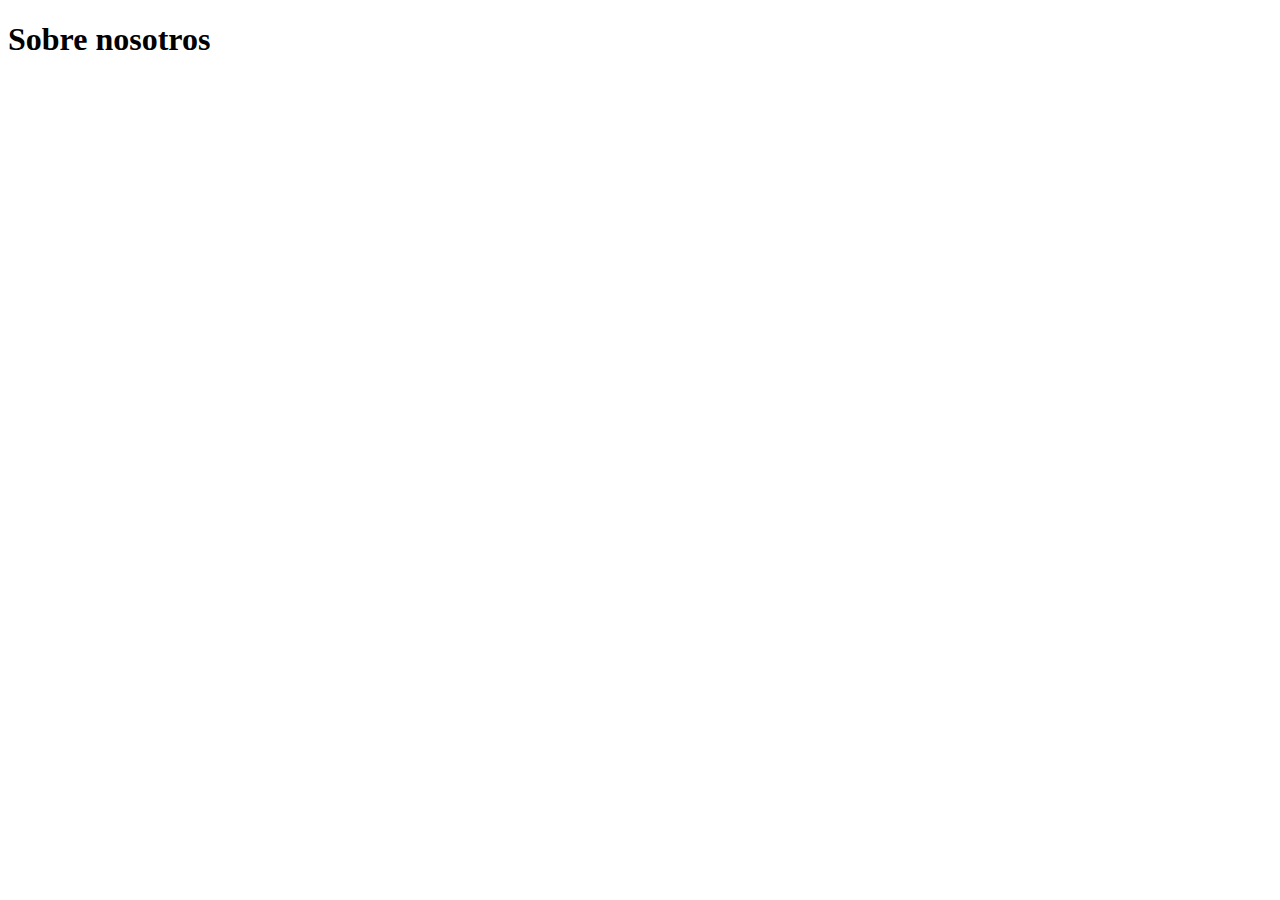
==== nosotros.html @ 6f97239d "Agregado de nosotros.html" ====
<!DOCTYPE html>
<html lang="en">
<head>
    <meta charset="UTF-8">
    <meta name="viewport" content="width=device-width, initial-scale=1.0">
    <title>Nosotros</title>
</head>
<body>
    <h1>Sobre nosotros</h1>
</body>
</html>
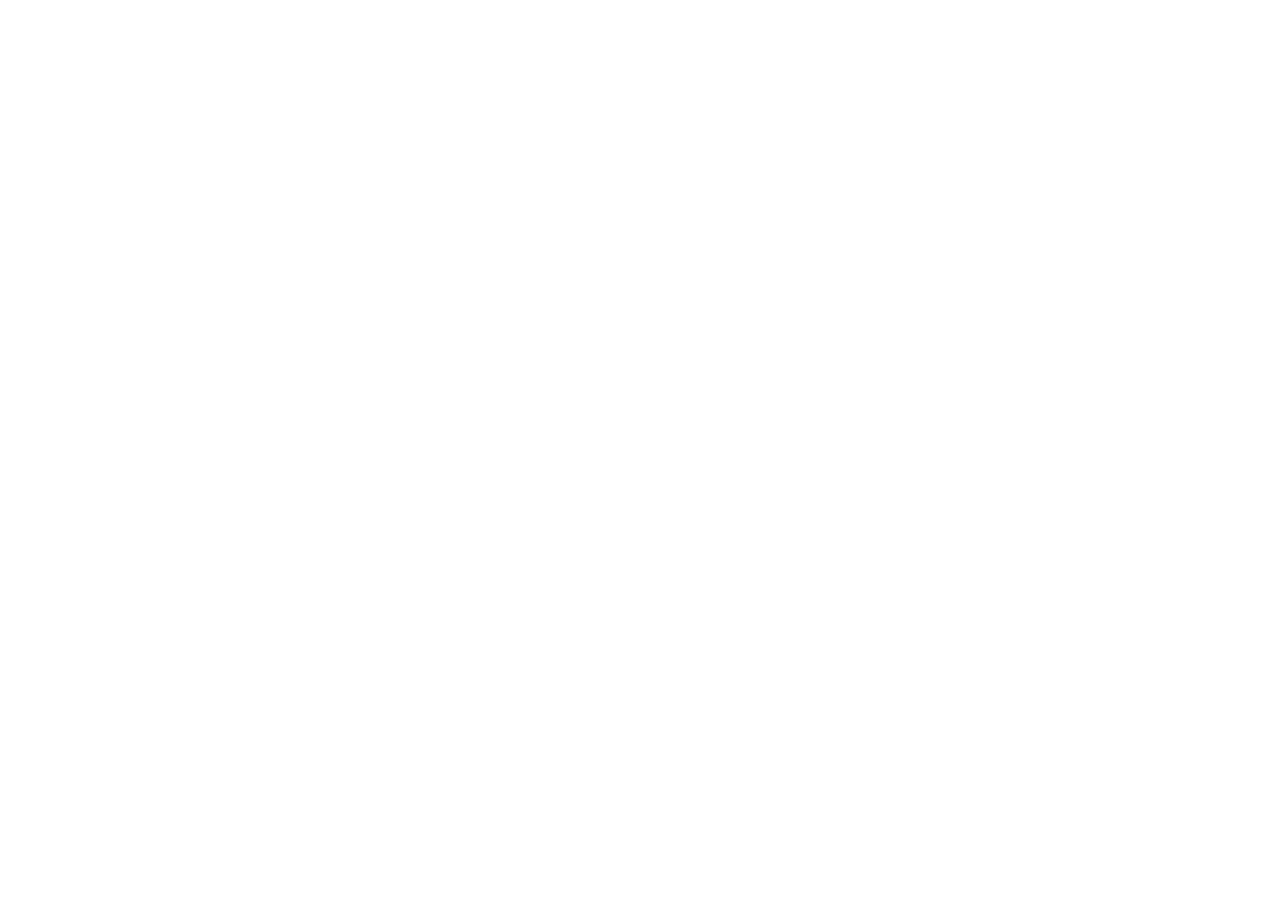
==== commit 392dc2f2: "Cambios hechos en ramados" ====
--- a/nosotros.html
+++ b/nosotros.html
@@ -3,9 +3,9 @@
 <head>
     <meta charset="UTF-8">
     <meta name="viewport" content="width=device-width, initial-scale=1.0">
-    <title>Nosotros</title>
+    <title>Document</title>
 </head>
 <body>
-    <h1>Sobre nosotros</h1>
+    
 </body>
 </html>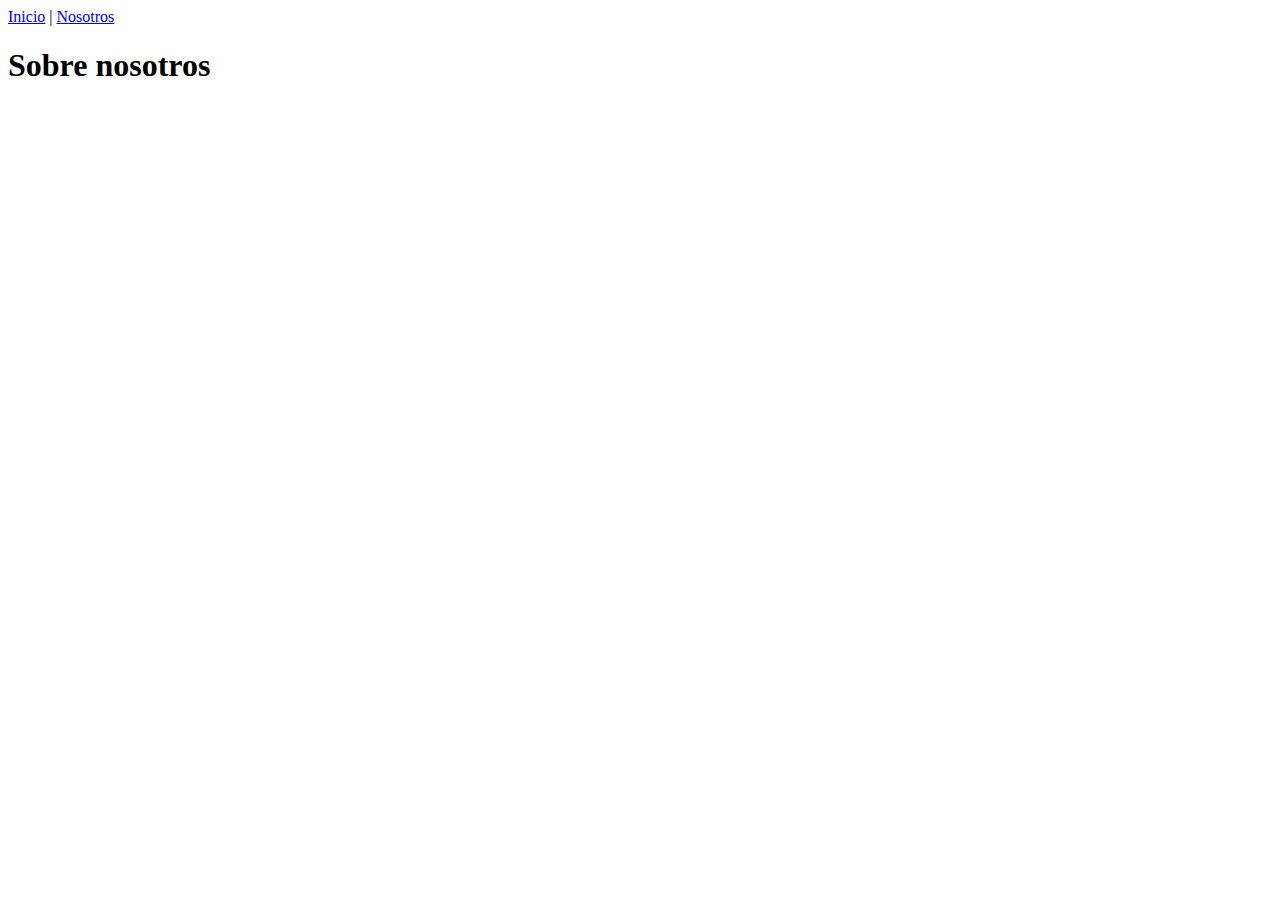
==== commit af29e747: "Agregado barra navegacion" ====
--- a/nosotros.html
+++ b/nosotros.html
@@ -6,6 +6,11 @@
     <title>Document</title>
 </head>
 <body>
-    
+    <body>
+        <nav>
+            <a href="index.html"> Inicio</a> |
+            <a href="nosotros.html"> Nosotros</a>
+        </nav>
+        <h1>Sobre nosotros</h1>
 </body>
 </html>